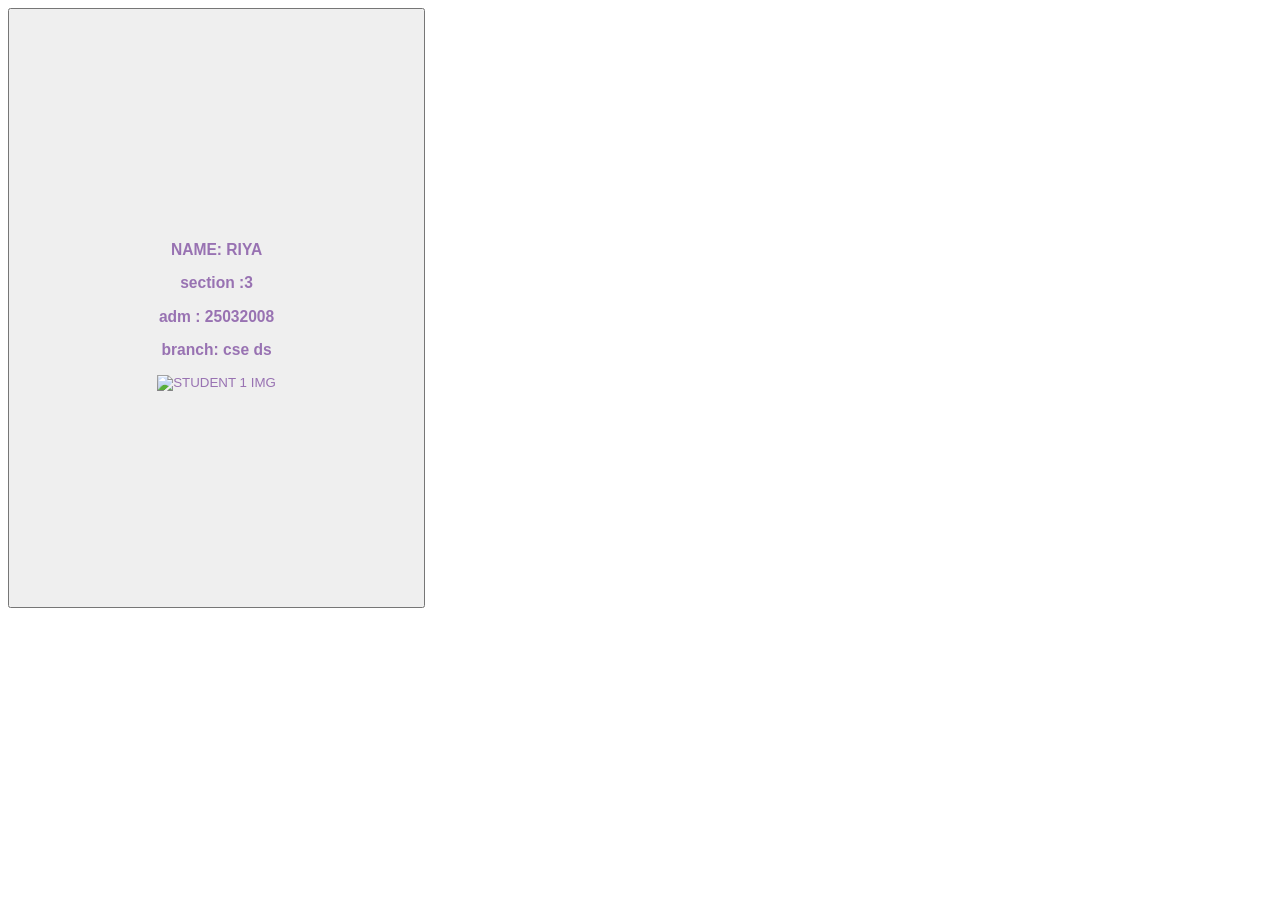
==== student dashboard/b.htm @ 7791f6b0 "Initial commit" ====
<!DOCTYPE html>
<html lang="en">
<head>
    <meta charset="UTF-8">
    <meta name="viewport" content="width=device-width, initial-scale=1.0">
    <title>Document</title>
</head>
<body>
    <button id="25032008" style="width: 33%;color:rgba(91, 26, 135, 0.584);height: 600px;">
        <!-- student 1 -->
        <h3>NAME: RIYA </h3>
        <h3>section :3 </h3>
        <h3>adm : 25032008 </h3>
        <h3> branch: cse ds </h3>

        <img src="https://img.freepik.com/premium-photo/successful-indian-female-student-with-group-college-students-classroom-university_466689-95593.jpg?w=2000" height="200PX"; width="200PX" display="flex" align-items="flex-start" justify-content="flex-start" ; alt="STUDENT 1 IMG">
    </button>
</body>
</html>
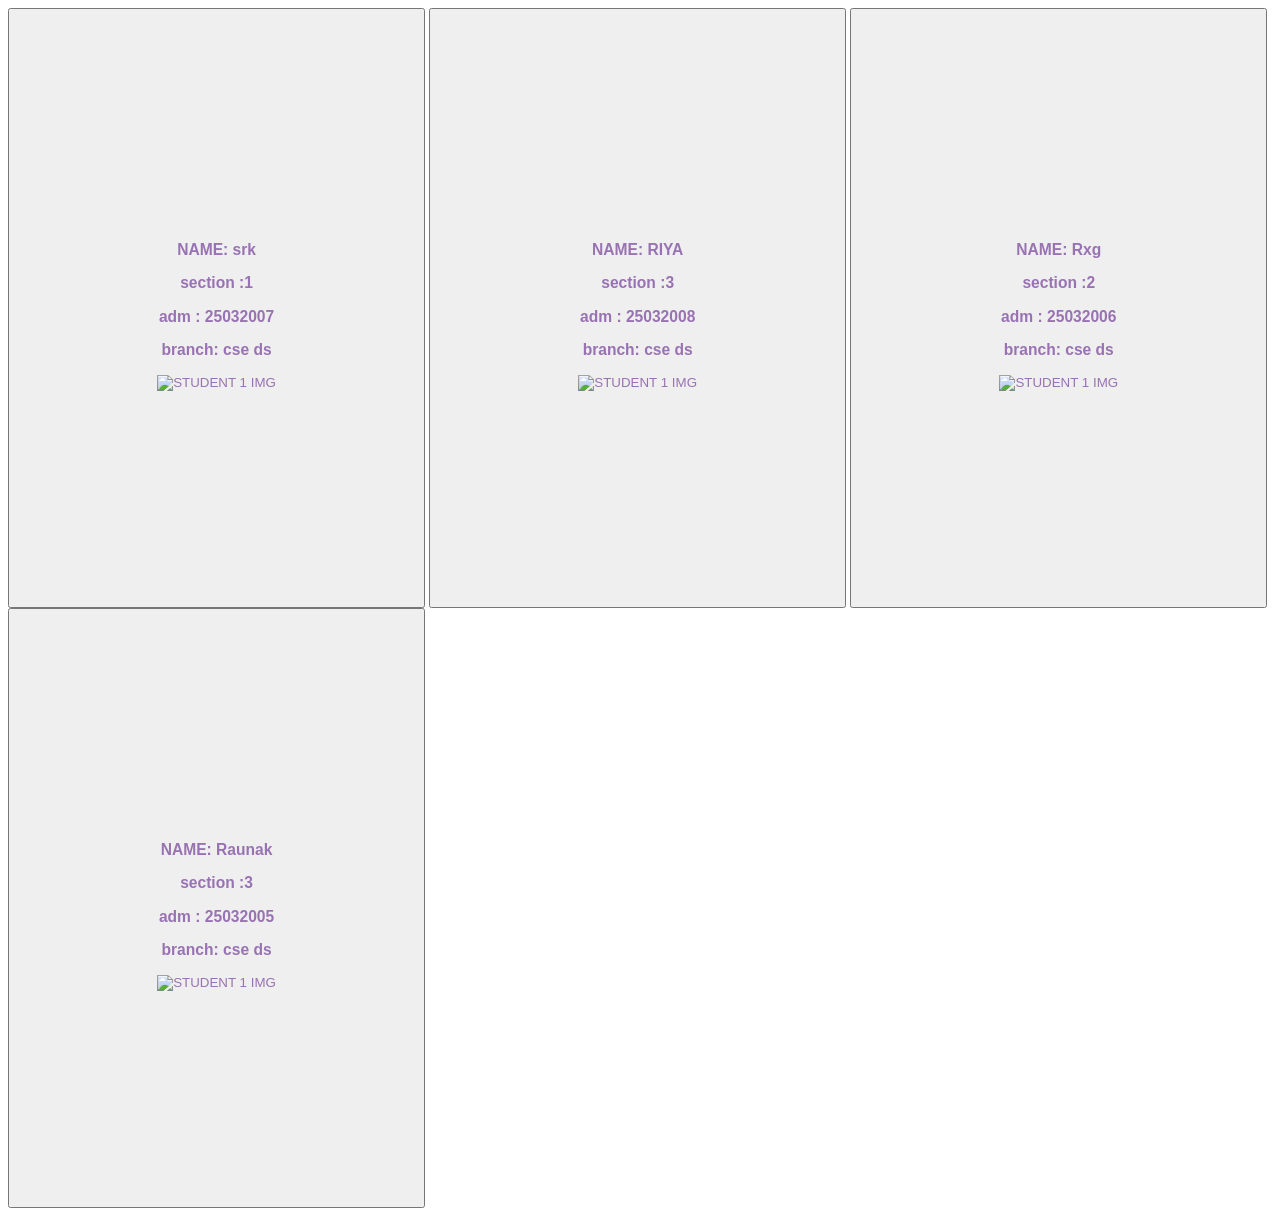
==== commit 2fe113d1: "updated" ====
--- a/student dashboard/b.htm
+++ b/student dashboard/b.htm
@@ -8,6 +8,15 @@
 <body>
     <button id="25032008" style="width: 33%;color:rgba(91, 26, 135, 0.584);height: 600px;">
         <!-- student 1 -->
+        <h3>NAME: srk </h3>
+        <h3>section :1 </h3>
+        <h3>adm : 25032007 </h3>
+        <h3> branch: cse ds </h3>
+
+        <img src="https://img.freepik.com/premium-photo/successful-indian-female-student-with-group-college-students-classroom-university_466689-95593.jpg?w=2000" height="200PX"; width="200PX" display="flex" align-items="flex-start" justify-content="flex-start" ; alt="STUDENT 1 IMG">
+    </button>
+    <button id="25032008" style="width: 33%;color:rgba(91, 26, 135, 0.584);height: 600px;">
+        <!-- student 2 -->
         <h3>NAME: RIYA </h3>
         <h3>section :3 </h3>
         <h3>adm : 25032008 </h3>
@@ -15,5 +24,23 @@
 
         <img src="https://img.freepik.com/premium-photo/successful-indian-female-student-with-group-college-students-classroom-university_466689-95593.jpg?w=2000" height="200PX"; width="200PX" display="flex" align-items="flex-start" justify-content="flex-start" ; alt="STUDENT 1 IMG">
     </button>
+    <button id="25032008" style="width: 33%;color:rgba(91, 26, 135, 0.584);height: 600px;">
+        <!-- student 3 -->
+        <h3>NAME: Rxg </h3>
+        <h3>section :2 </h3>
+        <h3>adm : 25032006 </h3>
+        <h3> branch: cse ds </h3>
+
+        <img src="https://img.freepik.com/premium-photo/successful-indian-female-student-with-group-college-students-classroom-university_466689-95593.jpg?w=2000" height="200PX"; width="200PX" display="flex" align-items="flex-start" justify-content="flex-start" ; alt="STUDENT 1 IMG">
+    </button>
+    <button id="25032008" style="width: 33%;color:rgba(91, 26, 135, 0.584);height: 600px;">
+        <!-- student 1 -->
+        <h3>NAME: Raunak </h3>
+        <h3>section :3 </h3>
+        <h3>adm : 25032005 </h3>
+        <h3> branch: cse ds </h3>
+
+        <img src="https://img.freepik.com/premium-photo/successful-indian-female-student-with-group-college-students-classroom-university_466689-95593.jpg?w=2000" height="200PX"; width="200PX" display="flex" align-items="flex-start" justify-content="flex-start" ; alt="STUDENT 1 IMG">
+    </button>
 </body>
 </html>
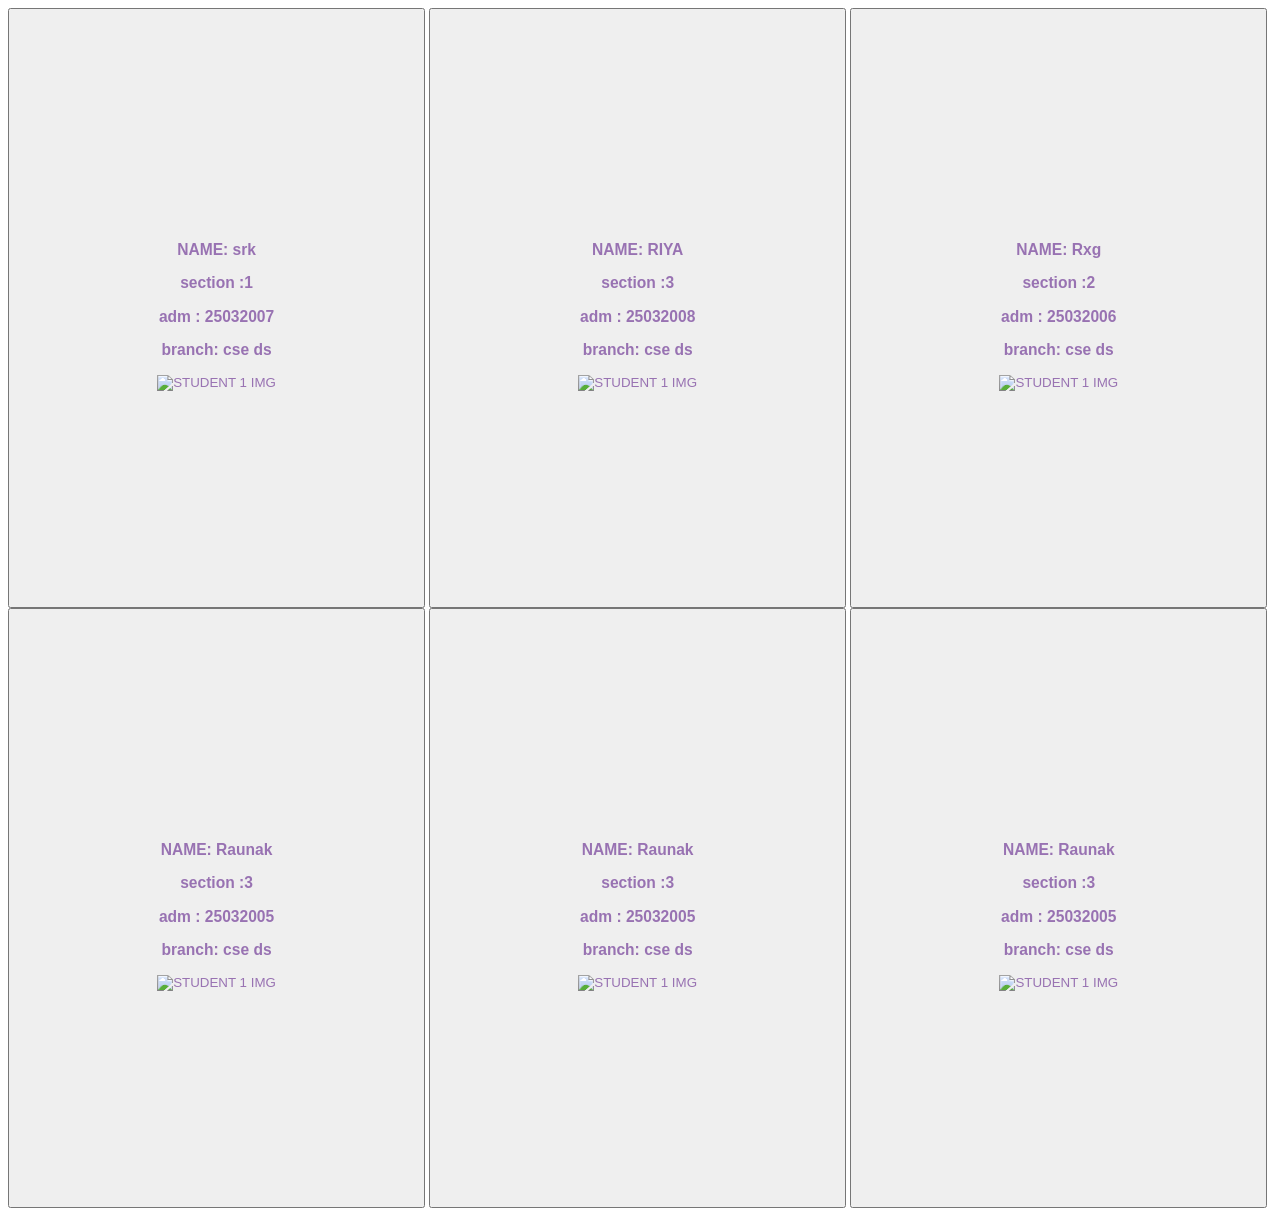
==== commit d7fcb610: "updated" ====
--- a/student dashboard/b.htm
+++ b/student dashboard/b.htm
@@ -42,5 +42,23 @@
 
         <img src="https://img.freepik.com/premium-photo/successful-indian-female-student-with-group-college-students-classroom-university_466689-95593.jpg?w=2000" height="200PX"; width="200PX" display="flex" align-items="flex-start" justify-content="flex-start" ; alt="STUDENT 1 IMG">
     </button>
+    <button id="25032008" style="width: 33%;color:rgba(91, 26, 135, 0.584);height: 600px;">
+        <!-- student 1 -->
+        <h3>NAME: Raunak </h3>
+        <h3>section :3 </h3>
+        <h3>adm : 25032005 </h3>
+        <h3> branch: cse ds </h3>
+
+        <img src="https://img.freepik.com/premium-photo/successful-indian-female-student-with-group-college-students-classroom-university_466689-95593.jpg?w=2000" height="200PX"; width="200PX" display="flex" align-items="flex-start" justify-content="flex-start" ; alt="STUDENT 1 IMG">
+    </button>
+    <button id="25032008" style="width: 33%;color:rgba(91, 26, 135, 0.584);height: 600px;">
+        <!-- student 1 -->
+        <h3>NAME: Raunak </h3>
+        <h3>section :3 </h3>
+        <h3>adm : 25032005 </h3>
+        <h3> branch: cse ds </h3>
+
+        <img src="https://img.freepik.com/premium-photo/successful-indian-female-student-with-group-college-students-classroom-university_466689-95593.jpg?w=2000" height="200PX"; width="200PX" display="flex" align-items="flex-start" justify-content="flex-start" ; alt="STUDENT 1 IMG">
+    </button>
 </body>
 </html>
